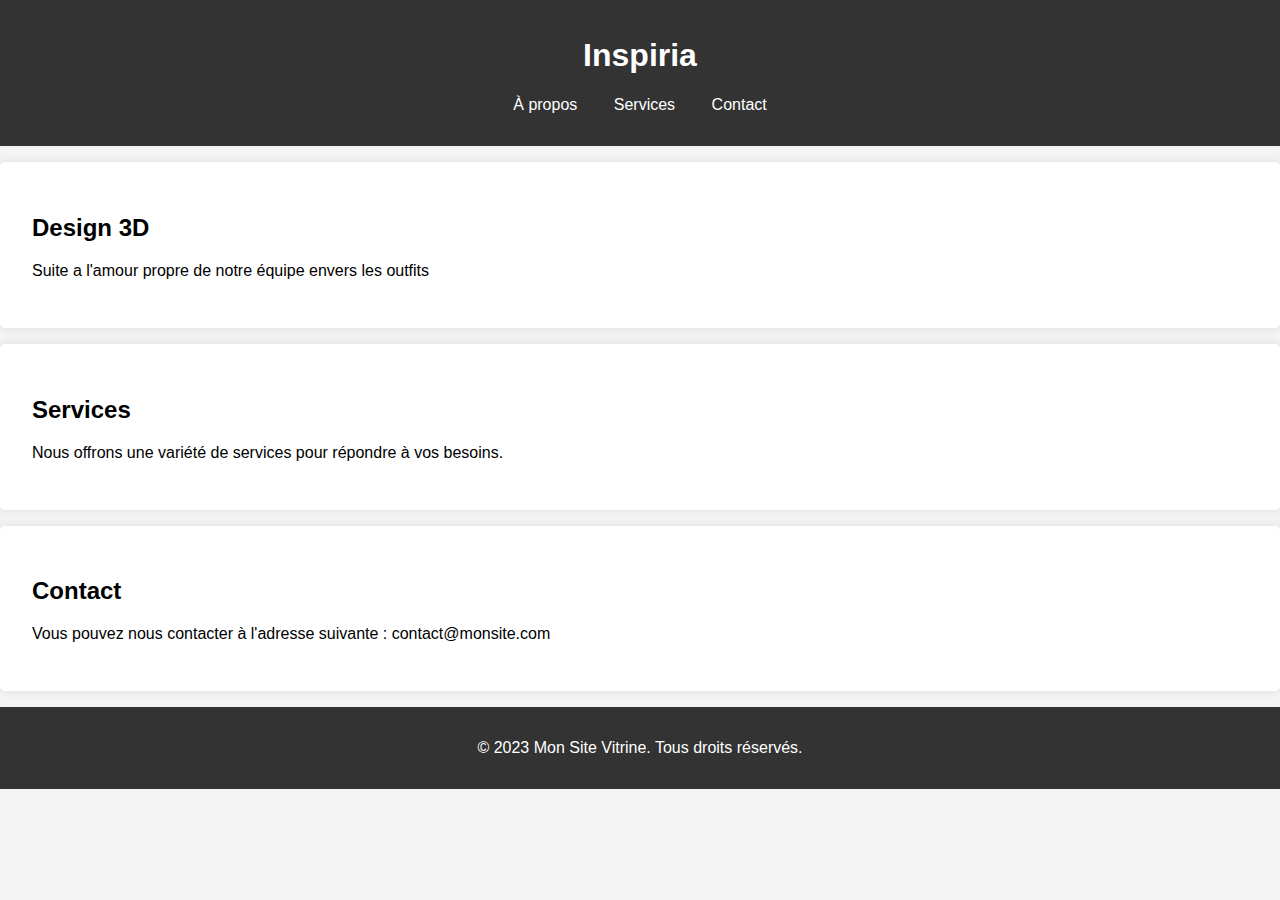
==== homePage.html @ 2b1d6c89 "Create: HomePage and style page" ====
<!DOCTYPE html>
<html lang="fr">
<head>
    <meta charset="UTF-8">
    <meta name="viewport" content="width=device-width, initial-scale=1.0">
    <title>Mon Site Vitrine</title>
    <link rel="stylesheet" href="styles.css">
</head>
<body>
    <header>
        <h1>Inspiria</h1>
        <nav>
            <ul>
                <li><a href="#about">À propos</a></li>
                <li><a href="#services">Services</a></li>
                <li><a href="#contact">Contact</a></li>
            </ul>
        </nav>
    </header>
    <section id="about">
        <h2>Design 3D</h2>
        <p>Suite a l'amour propre de notre équipe envers les outfits </p>
    </section>
    <section id="services">
        <h2>Services</h2>
        <p>Nous offrons une variété de services pour répondre à vos besoins.</p>
    </section>
    <section id="contact">
        <h2>Contact</h2>
        <p>Vous pouvez nous contacter à l'adresse suivante : contact@monsite.com</p>
    </section>
    <footer>
        <p>&copy; 2023 Mon Site Vitrine. Tous droits réservés.</p>
    </footer>
</body>
</html>
---- styles.css ----
body {
    font-family: Arial, sans-serif;
    margin: 0;
    padding: 0;
    background-color: #f4f4f4;
}

header {
    background-color: #333;
    color: #fff;
    padding: 1rem 0;
    text-align: center;
}

nav ul {
    list-style: none;
    padding: 0;
}

nav ul li {
    display: inline;
    margin: 0 1rem;
}

nav ul li a {
    color: #fff;
    text-decoration: none;
}

section {
    padding: 2rem;
    margin: 1rem 0;
    background-color: #fff;
    border-radius: 5px;
    box-shadow: 0 0 10px rgba(0, 0, 0, 0.1);
}

footer {
    text-align: center;
    padding: 1rem 0;
    background-color: #333;
    color: #fff;
}
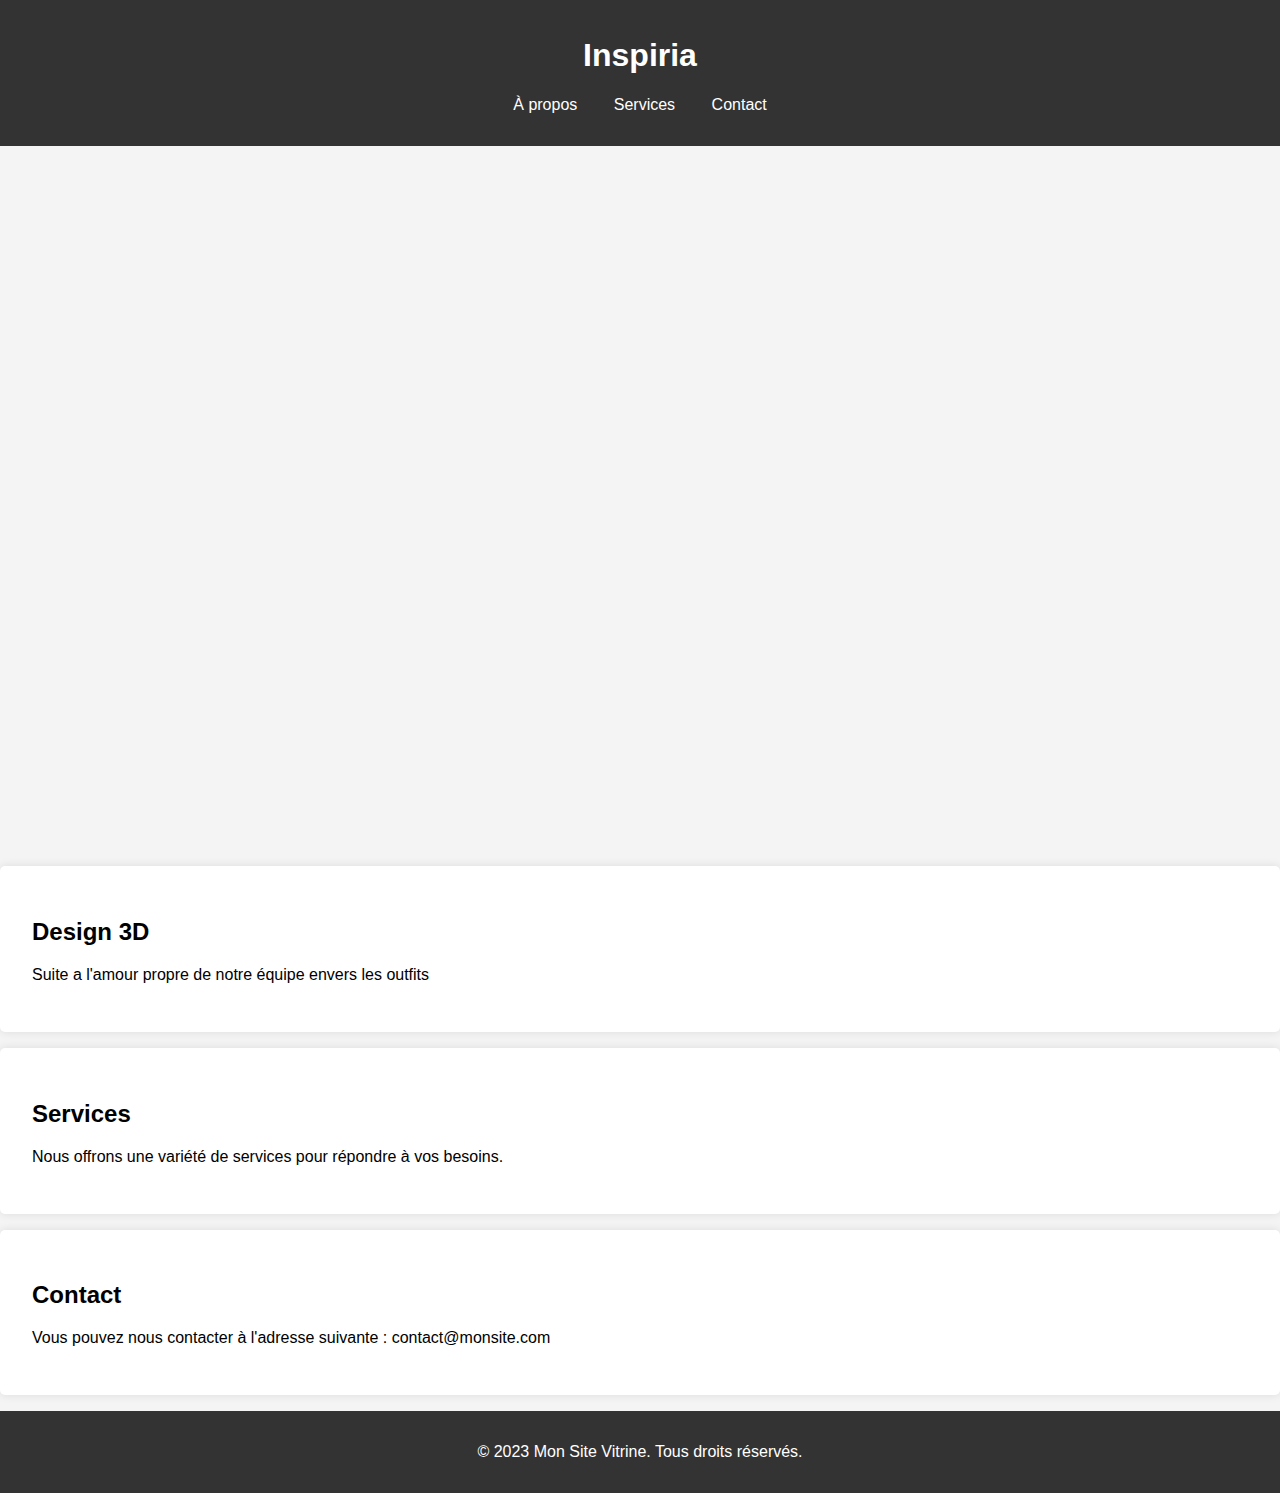
==== commit c1b608da: "Add : 3d phone mockup" ====
--- a/homePage.html
+++ b/homePage.html
@@ -17,6 +17,7 @@
             </ul>
         </nav>
     </header>
+    <iframe src='https://my.spline.design/iphone14procopy-2e3018c8d40121005334a17db0a2181a/' frameborder='0' width='100%' height='700px'></iframe>
     <section id="about">
         <h2>Design 3D</h2>
         <p>Suite a l'amour propre de notre équipe envers les outfits </p>
